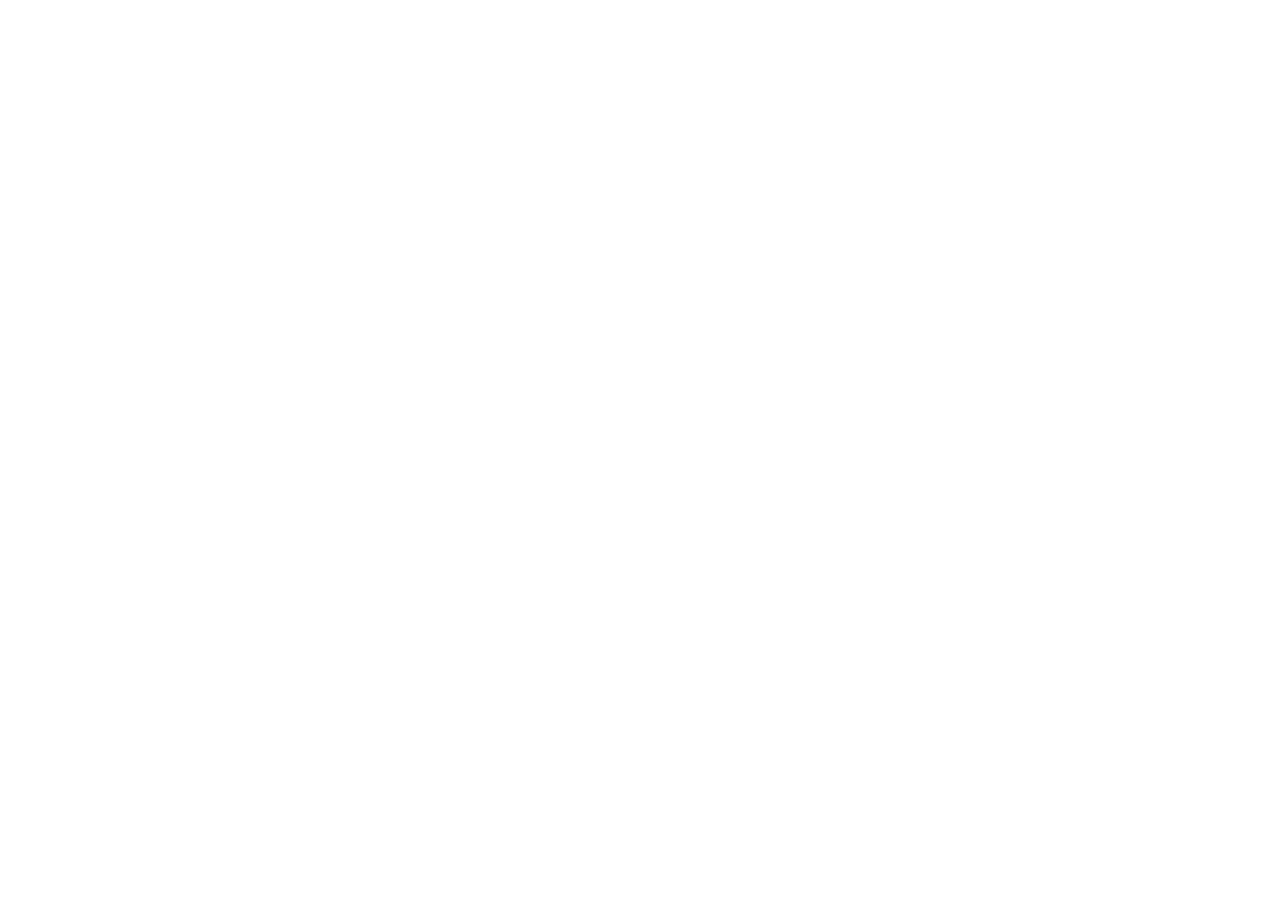
==== index.html @ 8a0f5a69 "commit inicial" ====
<!DOCTYPE html>
<html lang="en">
<head>
    <meta charset="UTF-8">
    <meta name="viewport" content="width=device-width, initial-scale=1.0">
    <title>Ferramentas TI - Casa do Papel</title>
    <link rel="stylesheet" href="estilos.css">
</head>
<body>
    
</body>
</html>
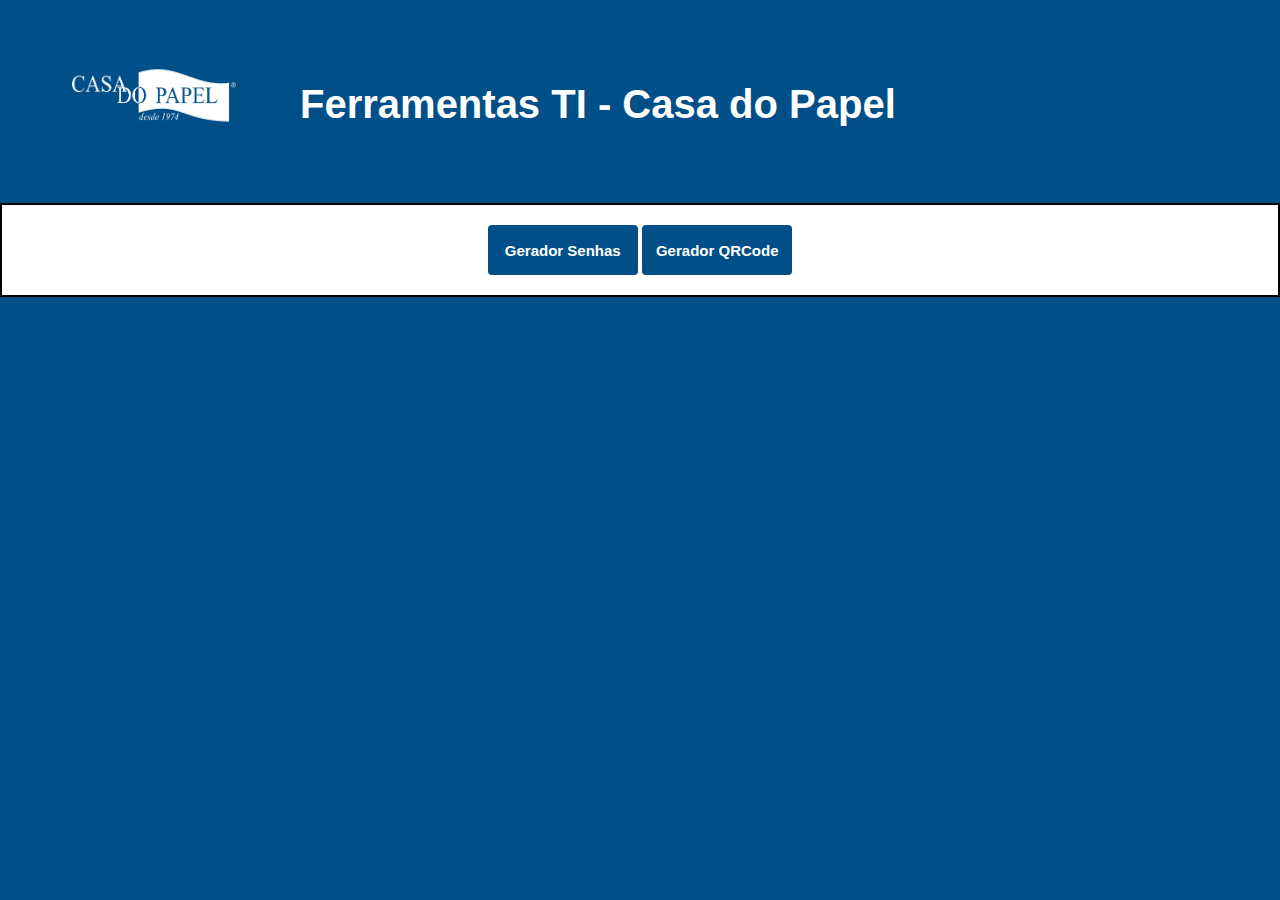
==== commit 56040c48: "criação da página inicial do portal" ====
--- a/index.html
+++ b/index.html
@@ -1,12 +1,23 @@
 <!DOCTYPE html>
 <html lang="en">
-<head>
-    <meta charset="UTF-8">
-    <meta name="viewport" content="width=device-width, initial-scale=1.0">
-    <title>Ferramentas TI - Casa do Papel</title>
-    <link rel="stylesheet" href="estilos.css">
-</head>
-<body>
-    
-</body>
-</html>+    <head>
+        <meta charset="UTF-8">
+        <meta name="viewport" content="width=device-width, initial-scale=1.0">
+        <title>Ferramentas TI - Casa do Papel</title>
+        <link rel="stylesheet" href="estilos.css">
+    </head>
+    <body>
+        <main>
+            <header>
+                <img class="logo" src="imagens/logo.jpg" alt="logo">
+            </header>
+            <div class="titulo">
+                <h1>Ferramentas TI - Casa do Papel</h1>
+            </div>
+            <nav>
+               <button>Gerador Senhas</button>
+               <button>Gerador QRCode</button>
+            </nav>
+        </main>
+    </body>
+</html>
--- a/estilos.css
+++ b/estilos.css
@@ -0,0 +1,69 @@
+body {
+    display: grid;
+    margin: 0;
+    padding: 0;
+    font-family: Arial, Helvetica, sans-serif;
+    height: 100vh;
+    background-color: #004f88;
+}
+
+main {
+    display: grid;
+    grid-template:
+    "logo header"200px
+    "nav nav"100px
+    / 300px 1fr;
+}
+
+.logo {
+    grid-area: logo;
+    max-width: 100%;
+    width: 300px;
+    height: 190px;
+}
+
+.titulo {
+    grid-area: header;
+    color: white;
+    padding-top: 55px;
+    font-size: 20px;
+    text-align: left;
+}
+
+nav {
+    grid-area: nav;
+    text-align: center;
+    align-self: center;
+    padding: 20px;
+    background-color: white;
+    border: 2px solid black;
+}
+
+button {
+    width: 150px;
+    height: 50px;
+    border-radius: 4px;
+    border: none;
+    font-size: 15px;
+    font-weight: 600;
+    background-color: #004f88;
+    color: white;
+}
+
+button:hover {
+    cursor: pointer;
+    border: 2px solid black;
+}
+
+button:active {
+    transform: scale(0.98);
+    box-shadow: 3px 2px 50px 1px rgba(0, 0, 0, 0.24);
+    background-color: rgb(50, 164, 230);
+}
+
+@media screen and (max-width:701px) {
+    h1 {
+        padding-top: 15px;
+        font-size: 20px;
+    }
+}